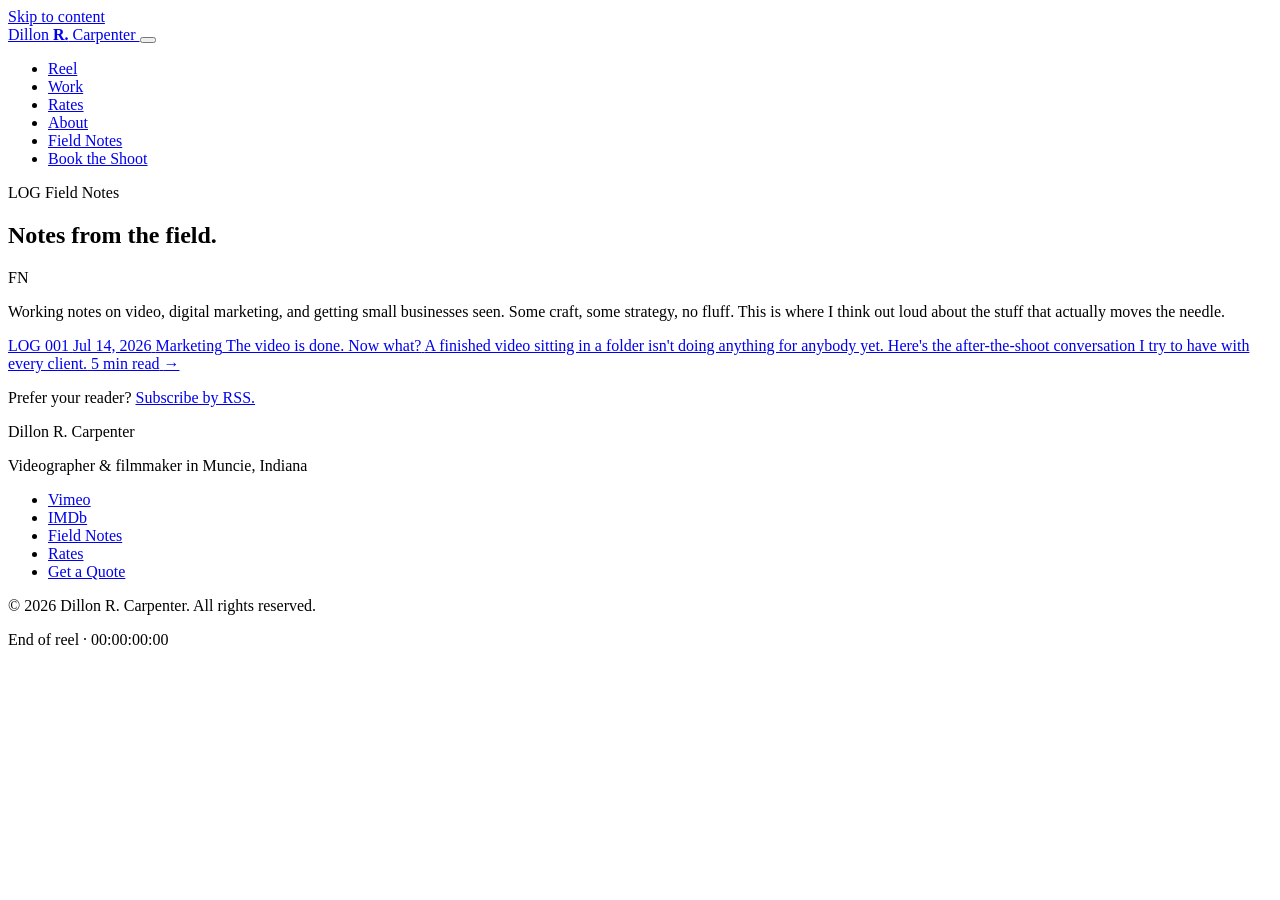
==== public/blog/index.html @ bed193b9 "Add a "short version" TL;DR box to the first post Key-takeaways summary after the intro: five points" ====
<!DOCTYPE html>
<html lang="en">
<head>
  <meta charset="UTF-8" />
  <meta name="viewport" content="width=device-width, initial-scale=1.0" />
  <title>Field Notes | Dillon R. Carpenter</title>
  <meta name="description" content="Working notes on video, digital marketing, and getting small businesses seen. Craft and strategy from Muncie, Indiana videographer and filmmaker Dillon R. Carpenter." />
  <link rel="canonical" href="https://dillonrcarpenter.com/blog/" />
  <meta name="theme-color" content="#0a0b0d" />
  <link rel="icon" type="image/svg+xml" href="/favicon.svg" />
  <link rel="icon" type="image/png" sizes="32x32" href="/favicon-32.png" />
  <link rel="apple-touch-icon" href="/apple-touch-icon.png" />

  <meta property="og:type" content="website" />
  <meta property="og:title" content="Field Notes | Dillon R. Carpenter" />
  <meta property="og:description" content="Working notes on video, digital marketing, and getting small businesses seen." />
  <meta property="og:url" content="https://dillonrcarpenter.com/blog/" />
  <meta property="og:image" content="https://dillonrcarpenter.com/og-image.jpg" />
  <meta property="og:image:width" content="1200" />
  <meta property="og:image:height" content="630" />
  <meta name="twitter:card" content="summary_large_image" />
  <meta name="twitter:title" content="Field Notes | Dillon R. Carpenter" />
  <meta name="twitter:description" content="Working notes on video, digital marketing, and getting small businesses seen." />
  <meta name="twitter:image" content="https://dillonrcarpenter.com/og-image.jpg" />

  <link rel="preload" as="font" type="font/woff2" href="/fonts/anton.woff2" crossorigin />
  <link rel="preload" as="font" type="font/woff2" href="/fonts/archivo-var.woff2" crossorigin />
  <link rel="preload" as="font" type="font/woff2" href="/fonts/spacemono-400.woff2" crossorigin />
  <link rel="stylesheet" href="/styles.css?v=7" />
  <link rel="alternate" type="application/rss+xml" title="Dillon R. Carpenter: Field Notes" href="/blog/feed.xml" />
  <link rel="sitemap" type="application/xml" href="/sitemap.xml" />

  <script type="application/ld+json">
  {
    "@context": "https://schema.org",
    "@type": "Blog",
    "@id": "https://dillonrcarpenter.com/blog/#blog",
    "name": "Field Notes",
    "description": "Working notes on video, digital marketing, and getting small businesses seen.",
    "url": "https://dillonrcarpenter.com/blog/",
    "inLanguage": "en-US",
    "author": {
      "@type": "Person",
      "name": "Dillon R. Carpenter",
      "url": "https://dillonrcarpenter.com/"
    },
    "blogPost": [
      {
        "@type": "BlogPosting",
        "headline": "The video is done. Now what?",
        "url": "https://dillonrcarpenter.com/blog/the-video-is-done-now-what/",
        "datePublished": "2026-07-14",
        "articleSection": "Marketing"
      }
    ]
  }
  </script>
</head>
<body>

<a class="skip-link" href="#main">Skip to content</a>
<div class="grain" aria-hidden="true"></div>

<nav id="main-nav" aria-label="Main">
  <a href="/" class="nav-wordmark">
    <span class="slate-sticks" aria-hidden="true"></span>
    Dillon <b>R.</b> Carpenter
  </a>
  <button class="nav-toggle" id="nav-toggle" aria-label="Toggle navigation" aria-expanded="false" aria-controls="nav-links">
    <span></span><span></span><span></span>
  </button>
  <ul class="nav-links" id="nav-links">
    <li><a href="/#reel">Reel</a></li>
    <li><a href="/#work">Work</a></li>
    <li><a href="/#services">Rates</a></li>
    <li><a href="/#about">About</a></li>
    <li><a href="/blog/" aria-current="page">Field Notes</a></li>
    <li><a href="/#quote" class="nav-cta">Book the Shoot</a></li>
  </ul>
</nav>

<main id="main">

<section class="section">
  <header class="sec-head">
    <p class="eye"><span class="eye-idx">LOG</span> Field Notes</p>
    <h1 class="section-title">Notes from the field.</h1>
    <span class="sec-ghost" aria-hidden="true">FN</span>
  </header>
  <p class="blog-lede">Working notes on video, digital marketing, and getting small businesses seen. Some craft, some strategy, no fluff. This is where I think out loud about the stuff that actually moves the needle.</p>

  <div class="log">
    <!--
      To add a post:
      1. Create public/blog/<slug>/index.html (copy an existing post as a template).
      2. Prepend a new <a class="log-entry"> block here (newest first) and bump the LOG number.
      3. Add a <url> to /sitemap.xml and an <item> to /blog/feed.xml.
    -->
    <a class="log-entry" href="/blog/the-video-is-done-now-what/">
      <span class="log-side">
        <span class="log-no">LOG 001</span>
        <span class="log-date">Jul 14, 2026</span>
      </span>
      <span class="log-main">
        <span class="log-cat">Marketing</span>
        <span class="log-title">The video is done. Now what?</span>
        <span class="log-excerpt">A finished video sitting in a folder isn't doing anything for anybody yet. Here's the after-the-shoot conversation I try to have with every client.</span>
      </span>
      <span class="log-aside">
        <span class="log-readtime">5 min read</span>
        <span class="log-arrow" aria-hidden="true">&rarr;</span>
      </span>
    </a>
  </div>

  <p class="blog-foot">Prefer your reader? <a href="/blog/feed.xml">Subscribe by RSS.</a></p>
</section>

</main>

<footer>
  <p class="footer-wordmark">Dillon <span>R.</span> Carpenter</p>
  <p class="footer-meta">Videographer &amp; filmmaker in Muncie, Indiana</p>
  <ul class="footer-links">
    <li><a href="https://vimeo.com/dillonrcarpenter" rel="me noopener" target="_blank">Vimeo</a></li>
    <li><a href="https://www.imdb.com/name/nm5238580/" rel="me noopener" target="_blank">IMDb</a></li>
    <li><a href="/blog/">Field Notes</a></li>
    <li><a href="/#services">Rates</a></li>
    <li><a href="/#quote">Get a Quote</a></li>
  </ul>
  <p class="footer-copy">&copy; <span id="year">2026</span> Dillon R. Carpenter. All rights reserved.</p>
  <p class="footer-tc" aria-hidden="true">End of reel &middot; 00:00:00:00</p>
</footer>

<script src="/site.js?v=5" defer></script>
</body>
</html>
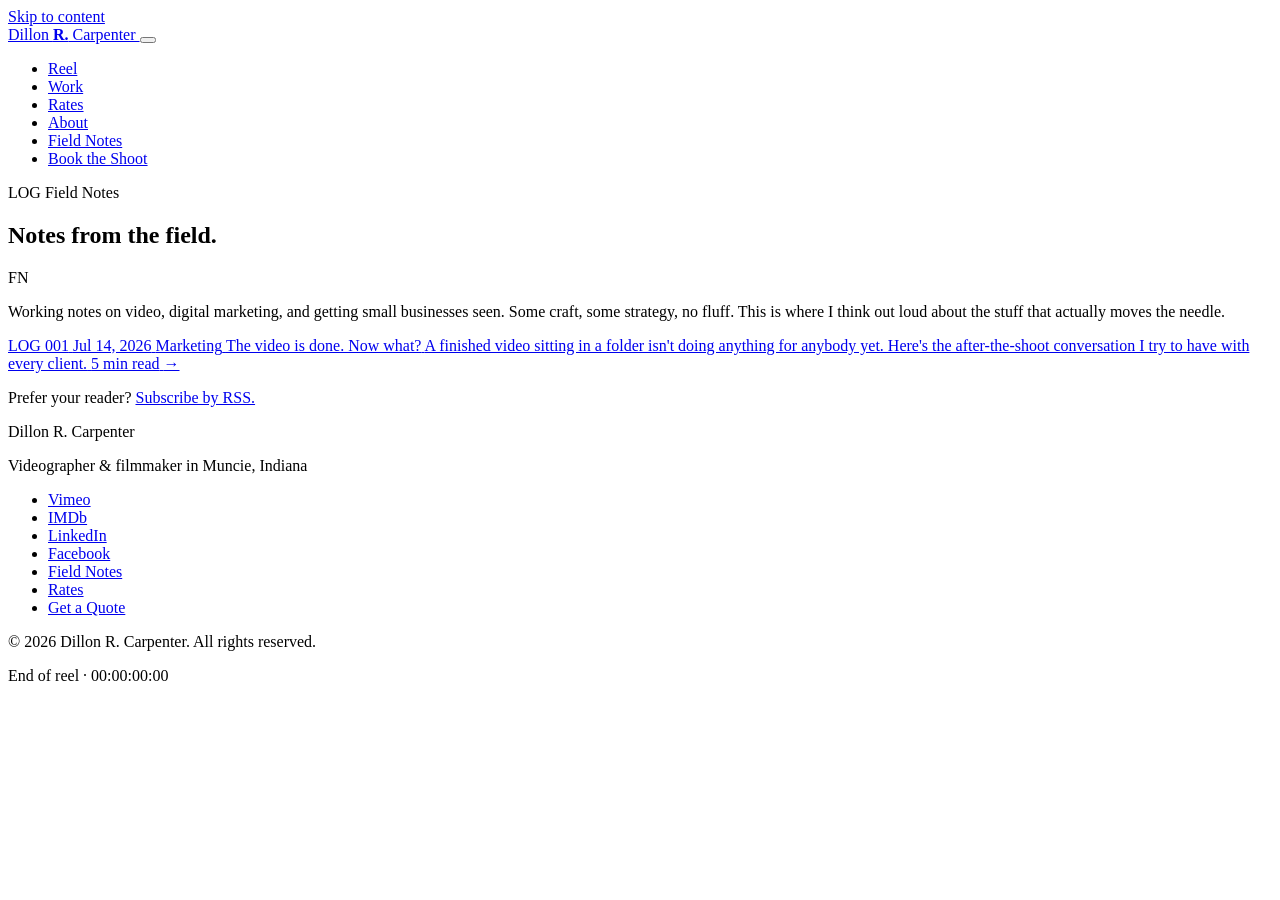
==== commit b96e9e73: "Feature LinkedIn + Facebook in footer; add dashboard deploy guide Footer social links now include Li" ====
--- a/public/blog/index.html
+++ b/public/blog/index.html
@@ -26,7 +26,7 @@
   <link rel="preload" as="font" type="font/woff2" href="/fonts/anton.woff2" crossorigin />
   <link rel="preload" as="font" type="font/woff2" href="/fonts/archivo-var.woff2" crossorigin />
   <link rel="preload" as="font" type="font/woff2" href="/fonts/spacemono-400.woff2" crossorigin />
-  <link rel="stylesheet" href="/styles.css?v=7" />
+  <link rel="stylesheet" href="/styles.css?v=8" />
   <link rel="alternate" type="application/rss+xml" title="Dillon R. Carpenter: Field Notes" href="/blog/feed.xml" />
   <link rel="sitemap" type="application/xml" href="/sitemap.xml" />
 
@@ -124,6 +124,8 @@
   <ul class="footer-links">
     <li><a href="https://vimeo.com/dillonrcarpenter" rel="me noopener" target="_blank">Vimeo</a></li>
     <li><a href="https://www.imdb.com/name/nm5238580/" rel="me noopener" target="_blank">IMDb</a></li>
+    <li><a href="https://www.linkedin.com/in/dillonrcarpenter/" rel="me noopener" target="_blank">LinkedIn</a></li>
+    <li><a href="https://www.facebook.com/dillonrcarp" rel="me noopener" target="_blank">Facebook</a></li>
     <li><a href="/blog/">Field Notes</a></li>
     <li><a href="/#services">Rates</a></li>
     <li><a href="/#quote">Get a Quote</a></li>
@@ -132,6 +134,6 @@
   <p class="footer-tc" aria-hidden="true">End of reel &middot; 00:00:00:00</p>
 </footer>
 
-<script src="/site.js?v=5" defer></script>
+<script src="/site.js?v=11" defer></script>
 </body>
 </html>
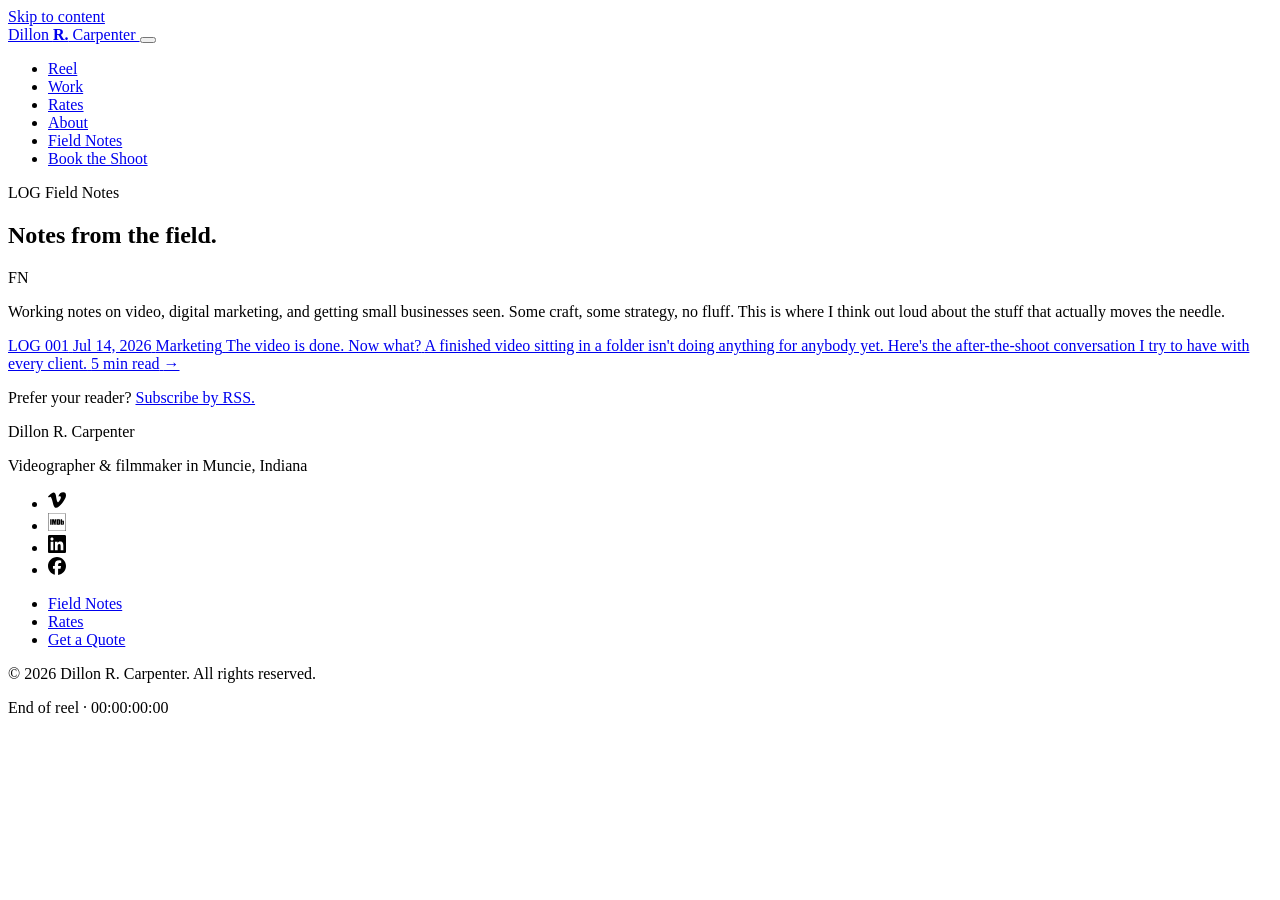
==== commit 0aef12d0: "Replace Cloudflare Worker with GitHub Action for newsletter drafts; footer icons Newsletter automati" ====
--- a/public/blog/index.html
+++ b/public/blog/index.html
@@ -26,7 +26,7 @@
   <link rel="preload" as="font" type="font/woff2" href="/fonts/anton.woff2" crossorigin />
   <link rel="preload" as="font" type="font/woff2" href="/fonts/archivo-var.woff2" crossorigin />
   <link rel="preload" as="font" type="font/woff2" href="/fonts/spacemono-400.woff2" crossorigin />
-  <link rel="stylesheet" href="/styles.css?v=8" />
+  <link rel="stylesheet" href="/styles.css?v=9" />
   <link rel="alternate" type="application/rss+xml" title="Dillon R. Carpenter: Field Notes" href="/blog/feed.xml" />
   <link rel="sitemap" type="application/xml" href="/sitemap.xml" />
 
@@ -121,11 +121,13 @@
 <footer>
   <p class="footer-wordmark">Dillon <span>R.</span> Carpenter</p>
   <p class="footer-meta">Videographer &amp; filmmaker in Muncie, Indiana</p>
+  <ul class="footer-social">
+    <li><a href="https://vimeo.com/dillonrcarpenter" rel="me noopener" target="_blank" aria-label="Vimeo"><svg viewBox="0 0 24 24" width="18" height="18" aria-hidden="true"><path d="M23.9765 6.4168c-.105 2.338-1.739 5.5429-4.894 9.6088-3.2679 4.247-6.0258 6.3699-8.2898 6.3699-1.409 0-2.578-1.294-3.553-3.881l-1.9179-7.1138c-.719-2.584-1.488-3.878-2.312-3.878-.179 0-.806.378-1.8809 1.132l-1.129-1.457a315.06 315.06 0 003.501-3.1279c1.579-1.368 2.765-2.085 3.5539-2.159 1.867-.18 3.016 1.1 3.447 3.838.465 2.953.789 4.789.971 5.5069.5389 2.45 1.1309 3.674 1.7759 3.674.502 0 1.256-.796 2.265-2.385 1.004-1.589 1.54-2.797 1.612-3.628.144-1.371-.395-2.061-1.614-2.061-.574 0-1.167.121-1.777.391 1.186-3.8679 3.434-5.7568 6.7619-5.6368 2.4729.06 3.6279 1.664 3.4929 4.7969z"/></svg></a></li>
+    <li><a href="https://www.imdb.com/name/nm5238580/" rel="me noopener" target="_blank" aria-label="IMDb"><svg viewBox="0 0 24 24" width="18" height="18" aria-hidden="true"><path d="M22.3781 0H1.6218C.7411.0583.0587.7437.0018 1.5953l-.001 20.783c.0585.8761.7125 1.543 1.5559 1.6191A.337.337 0 0 0 1.6016 24h20.7971a.4579.4579 0 0 0 .0437-.002c.8727-.0768 1.5568-.8271 1.5568-1.7085V1.7098c0-.8914-.696-1.6416-1.584-1.7078A.3294.3294 0 0 0 22.3781 0zm0 .496a1.2144 1.2144 0 0 1 1.1252 1.2139v20.5797c0 .6377-.4875 1.1602-1.1045 1.2145H1.6016c-.5967-.0543-1.0645-.5297-1.1053-1.1258V1.6284C.5371 1.0185 1.0184.5364 1.6217.496h20.7564zM4.7954 8.2603v7.3636H2.8899V8.2603h1.9055zm6.5367 0v7.3636H9.6707v-4.9704l-.6711 4.9704H7.813l-.6986-4.8618-.0066 4.8618h-1.668V8.2603h2.468c.0748.4476.1492.9694.2307 1.5734l.2712 1.8713.4407-3.4447h2.4817zm2.9772 1.3289c.0742.0404.122.108.1417.2034.0279.0953.0345.3118.0345.6442v2.8548c0 .4881-.0345.7867-.0955.8954-.0609.1152-.2304.1695-.5018.1695V9.5211c.204 0 .3457.0205.4211.0681zm-.0211 6.0347c.4543 0 .8006-.0265 1.0245-.0742.2304-.0477.4204-.1357.5694-.2648.1556-.1218.2642-.298.3251-.5219.0611-.2238.1021-.6648.1021-1.3224v-2.5832c0-.6986-.0271-1.1668-.0742-1.4039-.041-.237-.1431-.4543-.3126-.6437-.1695-.1973-.4198-.3324-.7456-.421-.3191-.0808-.8542-.1285-1.7694-.1285h-1.4244v7.3636h2.3051zm5.14-1.7827c0 .3523-.0199.5762-.0544.6708-.033.0947-.1894.1424-.3046.1424-.1086 0-.19-.0477-.2238-.1351-.041-.0887-.0609-.2986-.0609-.6238v-1.9469c0-.3324.0199-.5423.0543-.6237.0338-.0808.1086-.122.2171-.122.1153 0 .2709.0412.3114.1425.041.0947.0609.2986.0609.6032v1.8926zm-2.4747-5.5809v7.3636h1.7157l.1152-.4675c.1556.1894.3251.3324.5152.4271.1828.0881.4608.1357.678.1357.3047 0 .5629-.0748.7802-.237.2165-.1562.3589-.3462.4198-.5628.0543-.2173.0887-.543.0887-.9841v-2.0675c0-.4409-.0139-.7324-.0344-.8681-.0199-.1357-.0742-.2781-.1695-.4204-.1021-.1425-.2437-.251-.4272-.3325-.1834-.0742-.3999-.1152-.6576-.1152-.2172 0-.4952.0477-.6846.1285-.1835.0887-.353.2238-.5086.4007V8.2603h-1.8309z"/></svg></a></li>
+    <li><a href="https://www.linkedin.com/in/dillonrcarpenter/" rel="me noopener" target="_blank" aria-label="LinkedIn"><svg viewBox="0 0 24 24" width="18" height="18" aria-hidden="true"><path d="M20.447 20.452h-3.554v-5.569c0-1.328-.027-3.037-1.852-3.037-1.853 0-2.136 1.445-2.136 2.939v5.667H9.351V9h3.414v1.561h.046c.477-.9 1.637-1.85 3.37-1.85 3.601 0 4.267 2.37 4.267 5.455v6.286zM5.337 7.433c-1.144 0-2.063-.926-2.063-2.065 0-1.138.92-2.063 2.063-2.063 1.14 0 2.064.925 2.064 2.063 0 1.139-.925 2.065-2.064 2.065zm1.782 13.019H3.555V9h3.564v11.452zM22.225 0H1.771C.792 0 0 .774 0 1.729v20.542C0 23.227.792 24 1.771 24h20.451C23.2 24 24 23.227 24 22.271V1.729C24 .774 23.2 0 22.222 0h.003z"/></svg></a></li>
+    <li><a href="https://www.facebook.com/dillonrcarp" rel="me noopener" target="_blank" aria-label="Facebook"><svg viewBox="0 0 24 24" width="18" height="18" aria-hidden="true"><path d="M9.101 23.691v-7.98H6.627v-3.667h2.474v-1.58c0-4.085 1.848-5.978 5.858-5.978.401 0 .955.042 1.468.103a8.68 8.68 0 0 1 1.141.195v3.325a8.623 8.623 0 0 0-.653-.036 26.805 26.805 0 0 0-.733-.009c-.707 0-1.259.096-1.675.309a1.686 1.686 0 0 0-.679.622c-.258.42-.374.995-.374 1.752v1.297h3.919l-.386 2.103-.287 1.564h-3.246v8.245C19.396 23.238 24 18.179 24 12.044c0-6.627-5.373-12-12-12s-12 5.373-12 12c0 5.628 3.874 10.35 9.101 11.647Z"/></svg></a></li>
+  </ul>
   <ul class="footer-links">
-    <li><a href="https://vimeo.com/dillonrcarpenter" rel="me noopener" target="_blank">Vimeo</a></li>
-    <li><a href="https://www.imdb.com/name/nm5238580/" rel="me noopener" target="_blank">IMDb</a></li>
-    <li><a href="https://www.linkedin.com/in/dillonrcarpenter/" rel="me noopener" target="_blank">LinkedIn</a></li>
-    <li><a href="https://www.facebook.com/dillonrcarp" rel="me noopener" target="_blank">Facebook</a></li>
     <li><a href="/blog/">Field Notes</a></li>
     <li><a href="/#services">Rates</a></li>
     <li><a href="/#quote">Get a Quote</a></li>
